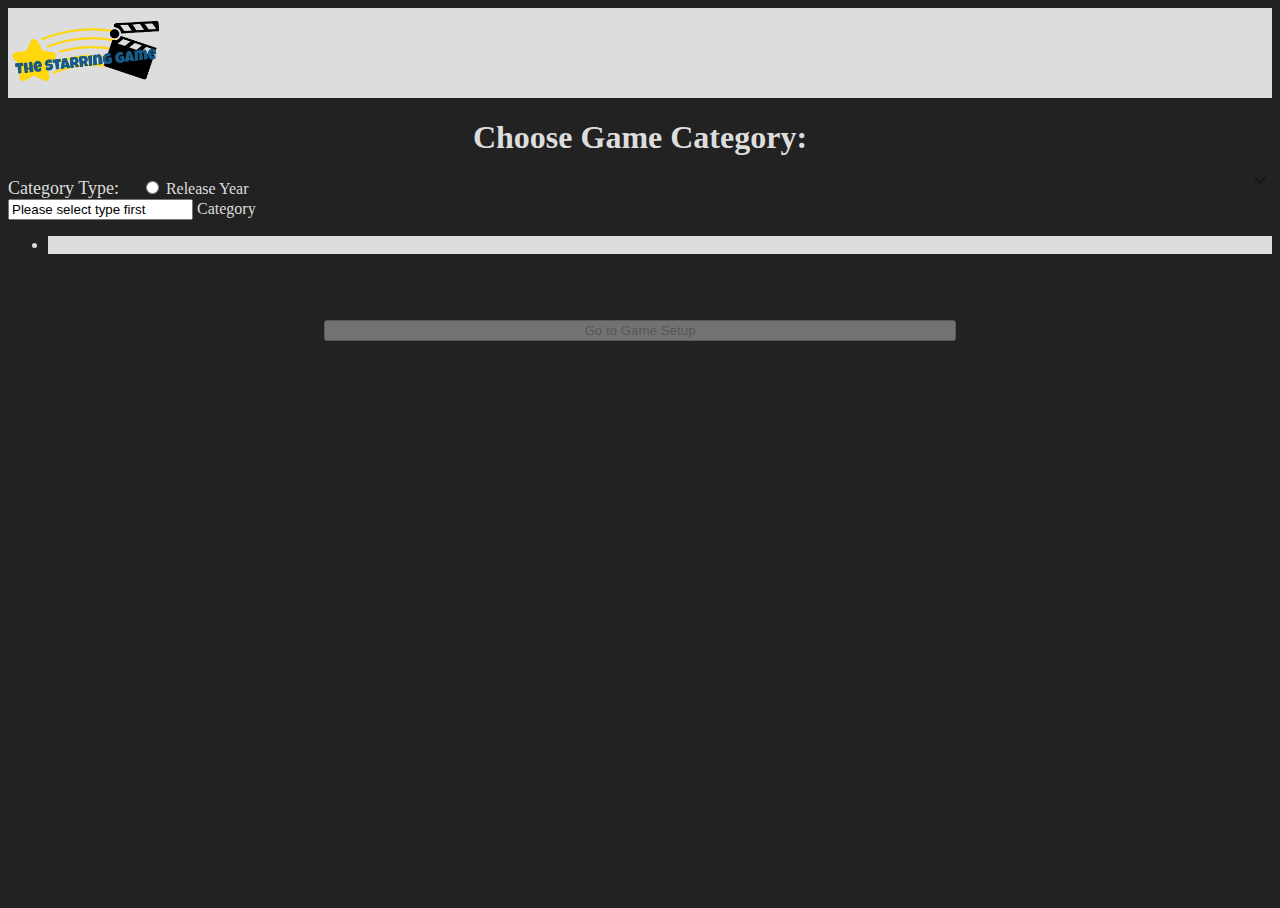
==== gameselect.html @ 229dda64 "Moved to GitHub" ====
<!DOCTYPE html>
<html>
    <head>
        <title>Starring Game</title>

            
        <link rel="stylesheet" type="text/css" href="css/style.css">   

        <link rel="stylesheet" href="https://fonts.googleapis.com/icon?family=Material+Icons">
        <link rel="stylesheet" href="https://code.getmdl.io/1.3.0/material.grey-yellow.min.css" />
        <script src="gameselect.js"></script>
        <script defer src="https://code.getmdl.io/1.3.0/material.min.js"></script>

        <link rel="stylesheet" href="libraries/getmdl-select/getmdl-select.min.css">
        <script defer src="libraries/getmdl-select/getmdl-select.min.js"></script>

        <meta name="viewport" content="width=device-width, initial-scale=1.0">
    </head>
    <body>
        <div class="upper_bar">
            <img id="small_logo" src="resources/StarringGameLogo.png"/>
        </div>

        <div class="heading">
            <h1>Choose Game Category:</h1>
        </div>

        <div class="mdl-grid center-items">
            <font size="4">Category Type:&nbsp&nbsp&nbsp&nbsp</font>
            <label class="mdl-radio mdl-js-radio mdl-js-ripple-effect" for="option-1">
                <input type="radio" id="option-1" class="mdl-radio__button" name="options" value="year"
                    oninput="setType('year')">
                <span class="mdl-radio__label">Release Year</span>
            </label>
            &nbsp
        </div>
        
        <!--
        <div class="mdl-grid center-items">
            <div class="mdl-textfield mdl-js-textfield mdl-textfield--floating-label getmdl-select getmdl-select__fix-height">
                <input type="text" value="" class="mdl-textfield__input" id="category_type" readonly onchange="setType(value)">
                <input type="hidden" value="" name="category_type">
                <i class="mdl-icon-toggle__label material-icons">keyboard_arrow_down</i>
                <label for="category_type" class="mdl-textfield__label">Category Type</label>
                <ul for="category_type" class="mdl-menu mdl-menu--bottom-left mdl-js-menu">
                    <li class="mdl-menu__item" data-val="RY">Release Year</li>
                    <li class="mdl-menu__item" data-val="GE">Genre</li>
                    <li class="mdl-menu__item" data-val="AW">Award</li>
                </ul>
            </div>
        </div>
        -->

        <div class="mdl-grid center-items">
            <div class="mdl-textfield mdl-js-textfield mdl-textfield--floating-label getmdl-select getmdl-select__fix-height" id="category_select">
                <input type="text" value="" class="mdl-textfield__input" id="category" readonly onchange="setCategory(value)">
                <input type="hidden" value="" name="category">
                <i class="mdl-icon-toggle__label material-icons">keyboard_arrow_down</i>
                <label for="category" class="mdl-textfield__label">Category</label>
                <ul for="category" class="mdl-menu mdl-menu--bottom-left mdl-js-menu">
                    <li class="mdl-menu__item" data-val="NA" data-selected="true" disabled>Please select type first</li>
                </ul>
            </div>
        </div>

        <button id="setup_button" class="mdl-button mdl-js-button mdl-button--raised mdl-js-ripple-effect mdl-button--accent" onclick="location.href='gamesetup.html'">
            Go to Game Setup
        </button>

    </body>
</html>
---- css/style.css ----
html { 
    height:100%;
}
body { 
    height:100%;
    display: flex;
    flex-flow: column;
    background-color: #222222;
    color: #DDDDDD
}

.upper_bar{
    width:100%;
    height: 10vh;
    background-color: #DDDDDD;
}
.heading{
    text-align: center;
}
.mdl-cell {
    box-sizing: border-box;
    background-color: #BDBDBD;
    padding-left: 8px;
    padding-top: 4px;
    color: white;
  }
  .mdl-grid.center-items {
    justify-content: center;
  }

#logo{
    display: block;
    margin-left: auto;
    margin-right: auto;
    max-width: 100%;
    max-height: 50vh;
}
#small_logo{
    display: block;
    max-width: 50%;
    max-height: 100%;
}
#start_button{
    width: 100%;
    flex-grow : 1;
}
#setup_button{
    width: 50%;
    margin-top: 50px;
    margin-left: auto;
    margin-right: auto;
}
#game_button{
    width: 50%;
    margin-top: 50px;
    margin-left: auto;
    margin-right: auto;
    min-height: 50px;
    margin-bottom: 50px;
}
---- libraries/getmdl-select/getmdl-select.min.css ----
.getmdl-select{outline:none}.getmdl-select .mdl-textfield__input{cursor:pointer}.getmdl-select .selected{background-color:#ddd}.getmdl-select .mdl-icon-toggle__label{float:right;margin-top:-30px;color:rgba(0,0,0,0.4);transform:rotate(0);transition:transform 0.3s}.getmdl-select.is-focused .mdl-icon-toggle__label{color:#3f51b5;transform:rotate(180deg)}.getmdl-select .mdl-menu__container{width:100% !important;margin-top:2px}.getmdl-select .mdl-menu__container .mdl-menu{width:100%}.getmdl-select .mdl-menu__container .mdl-menu .mdl-menu__item{font-size:16px}.getmdl-select__fix-height .mdl-menu__container .mdl-menu{overflow-y:auto;max-height:288px !important}.getmdl-select__fix-height .mdl-menu.mdl-menu--top-left{bottom:auto;top:0}

/*# sourceMappingURL=getmdl-select.min.css.map */
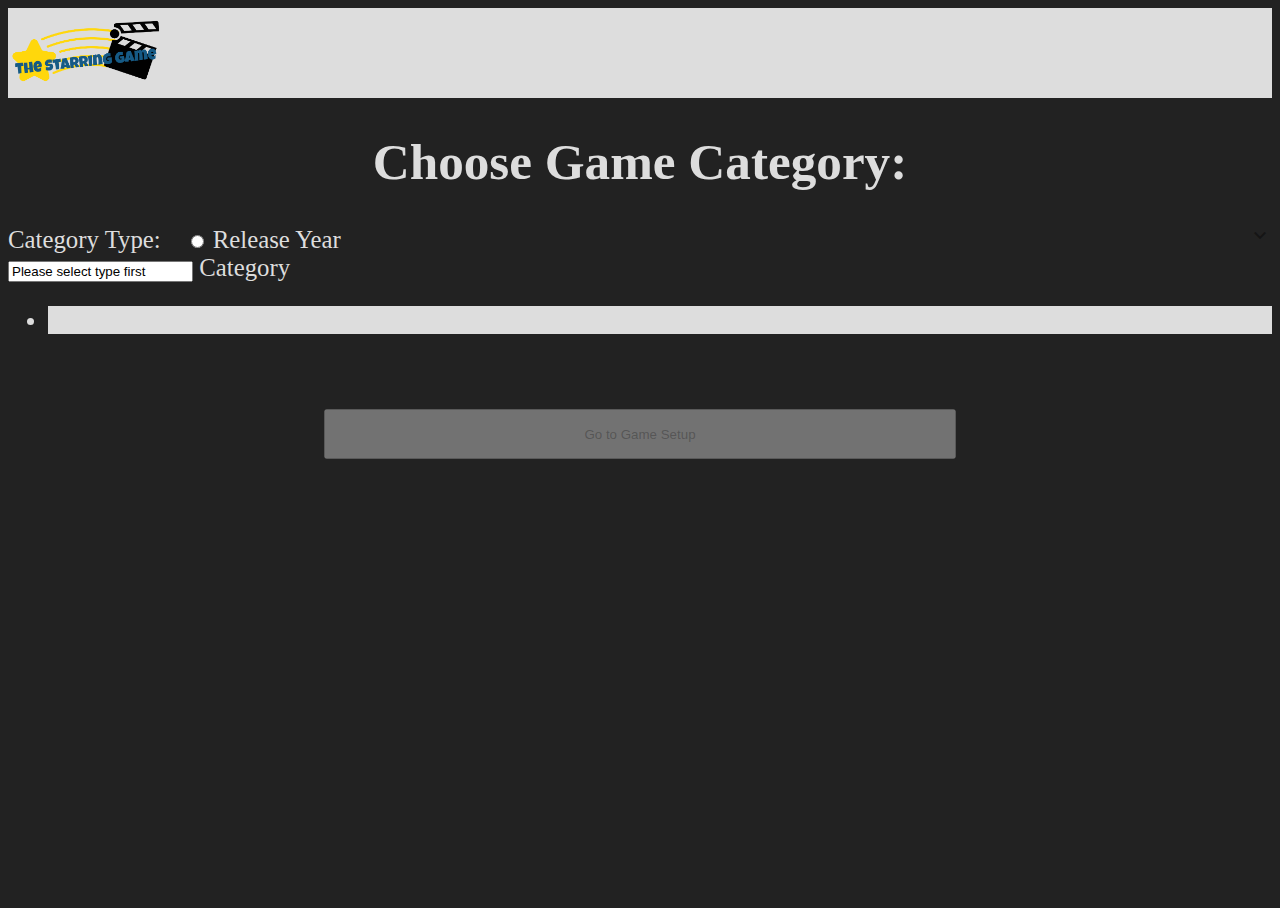
==== commit 1b905946: "Game Over Leaderboard" ====
--- a/gameselect.html
+++ b/gameselect.html
@@ -25,47 +25,32 @@
             <h1>Choose Game Category:</h1>
         </div>
 
-        <div class="mdl-grid center-items">
-            <font size="4">Category Type:&nbsp&nbsp&nbsp&nbsp</font>
-            <label class="mdl-radio mdl-js-radio mdl-js-ripple-effect" for="option-1">
-                <input type="radio" id="option-1" class="mdl-radio__button" name="options" value="year"
-                    oninput="setType('year')">
-                <span class="mdl-radio__label">Release Year</span>
-            </label>
-            &nbsp
+        <div class="settings">
+            <div class="mdl-grid center-items">
+                Category Type:&nbsp&nbsp&nbsp
+                <label class="mdl-radio mdl-js-radio mdl-js-ripple-effect" for="option-1">
+                    <input type="radio" id="option-1" class="mdl-radio__button" name="options" value="year"
+                        oninput="setType('year')">
+                    <span class="mdl-radio__label">Release Year</span>
+                </label>
+                &nbsp
+            </div>
+    
+            <div class="mdl-grid center-items">
+                <div class="mdl-textfield mdl-js-textfield mdl-textfield--floating-label getmdl-select getmdl-select__fix-height" id="category_select">
+                    <input type="text" value="" class="mdl-textfield__input" id="category" readonly onchange="setCategory(value)">
+                    <input type="hidden" value="" name="category">
+                    <i class="mdl-icon-toggle__label material-icons">keyboard_arrow_down</i>
+                    <label for="category" class="mdl-textfield__label">Category</label>
+                    <ul for="category" class="mdl-menu mdl-menu--bottom-left mdl-js-menu">
+                        <li class="mdl-menu__item" data-val="NA" data-selected="true" disabled>Please select type first</li>
+                    </ul>
+                </div>
+            </div>
+    
+            <button id="setup_button" class="mdl-button mdl-js-button mdl-button--raised mdl-js-ripple-effect mdl-button--accent" onclick="location.href='gamesetup.html'">
+                Go to Game Setup
+            </button>
         </div>
-        
-        <!--
-        <div class="mdl-grid center-items">
-            <div class="mdl-textfield mdl-js-textfield mdl-textfield--floating-label getmdl-select getmdl-select__fix-height">
-                <input type="text" value="" class="mdl-textfield__input" id="category_type" readonly onchange="setType(value)">
-                <input type="hidden" value="" name="category_type">
-                <i class="mdl-icon-toggle__label material-icons">keyboard_arrow_down</i>
-                <label for="category_type" class="mdl-textfield__label">Category Type</label>
-                <ul for="category_type" class="mdl-menu mdl-menu--bottom-left mdl-js-menu">
-                    <li class="mdl-menu__item" data-val="RY">Release Year</li>
-                    <li class="mdl-menu__item" data-val="GE">Genre</li>
-                    <li class="mdl-menu__item" data-val="AW">Award</li>
-                </ul>
-            </div>
-        </div>
-        -->
-
-        <div class="mdl-grid center-items">
-            <div class="mdl-textfield mdl-js-textfield mdl-textfield--floating-label getmdl-select getmdl-select__fix-height" id="category_select">
-                <input type="text" value="" class="mdl-textfield__input" id="category" readonly onchange="setCategory(value)">
-                <input type="hidden" value="" name="category">
-                <i class="mdl-icon-toggle__label material-icons">keyboard_arrow_down</i>
-                <label for="category" class="mdl-textfield__label">Category</label>
-                <ul for="category" class="mdl-menu mdl-menu--bottom-left mdl-js-menu">
-                    <li class="mdl-menu__item" data-val="NA" data-selected="true" disabled>Please select type first</li>
-                </ul>
-            </div>
-        </div>
-
-        <button id="setup_button" class="mdl-button mdl-js-button mdl-button--raised mdl-js-ripple-effect mdl-button--accent" onclick="location.href='gamesetup.html'">
-            Go to Game Setup
-        </button>
-
     </body>
 </html>--- a/css/style.css
+++ b/css/style.css
@@ -3,10 +3,9 @@
 }
 body { 
     height:100%;
-    display: flex;
-    flex-flow: column;
     background-color: #222222;
-    color: #DDDDDD
+    color: #DDDDDD;
+    font-size: 2vw;
 }
 
 .upper_bar{
@@ -17,6 +16,16 @@
 .heading{
     text-align: center;
 }
+.settings{
+    display: -webkit-flex;
+    display: flex;
+    -webkit-justify-content: space-between;
+    justify-content: space-between;
+    -webkit-justify-content: space-around;
+    justify-content: space-around;
+    flex-direction: column;
+    flex-flow: column;
+}
 .mdl-cell {
     box-sizing: border-box;
     background-color: #BDBDBD;
@@ -26,6 +35,7 @@
   }
   .mdl-grid.center-items {
     justify-content: center;
+    font-size: calc(12px + 1vw);
   }
 
 #logo{
@@ -41,14 +51,18 @@
     max-height: 100%;
 }
 #start_button{
-    width: 100%;
-    flex-grow : 1;
+    width: 50vw;
+    min-height: 10vh;
+    margin-left: auto;
+    margin-right: auto;
 }
 #setup_button{
     width: 50%;
     margin-top: 50px;
     margin-left: auto;
     margin-right: auto;
+    min-height: 50px;
+    margin-bottom: 50px;
 }
 #game_button{
     width: 50%;
